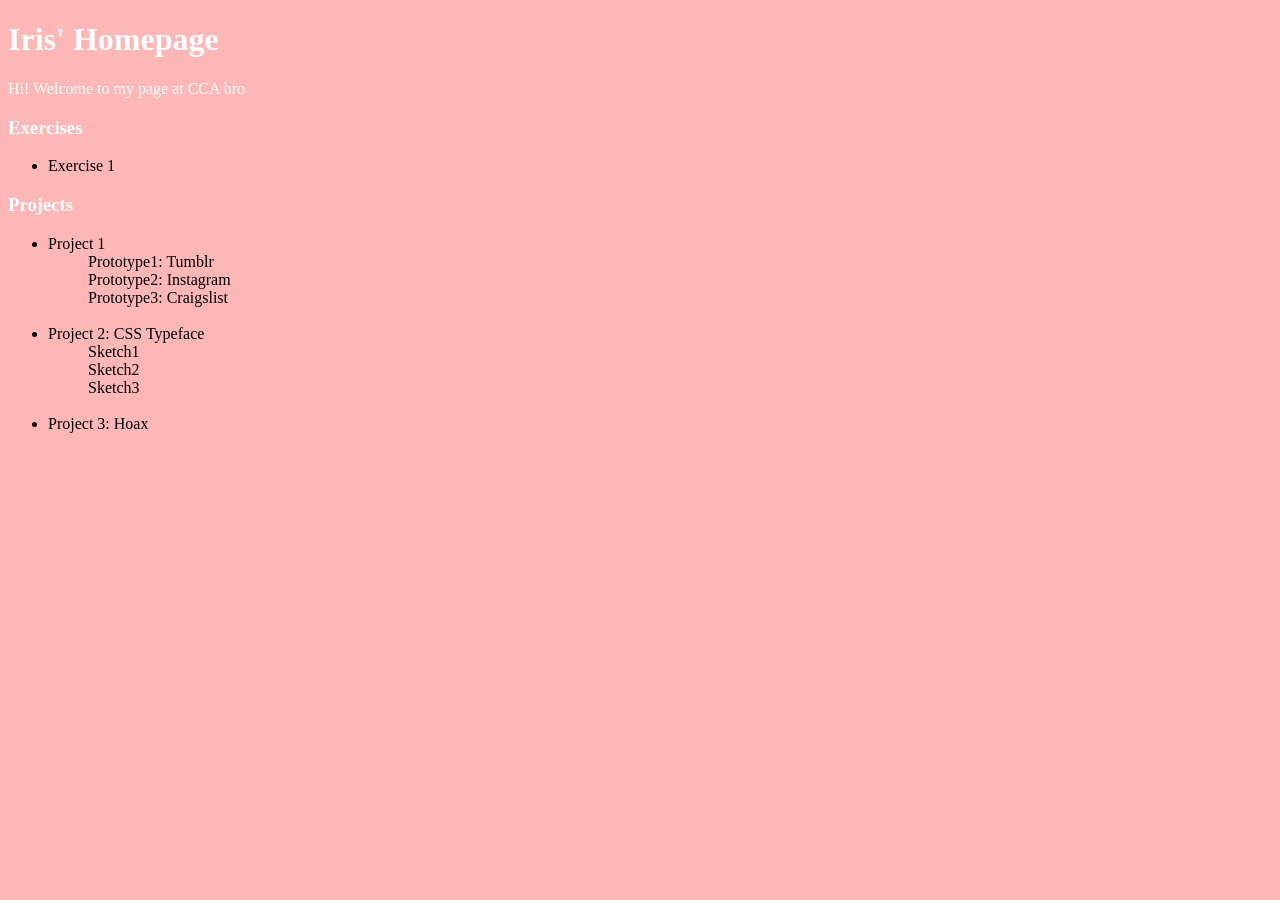
==== index.html @ 5df68300 "update" ====
<!DOCTYPE html>
<html>

<head>
  <title>Iris' Homepage</title>
  <link rel="stylesheet" href="css/index.css">
</head>

<body>
  <h1>Iris' Homepage</h1>
  <p>Hi! Welcome to my page at CCA bro</p>
  <div id="Exercises">
    <h3>Exercises</h3>
    <ul>
      <li><a href="Exercise1/index.html">Exercise 1</a></li>
    </ul>
  </div>
  <div id="Projects">
    <h3>Projects</h3>
    <ul>
      <li><a href="projects/project1_iris_kwak.pdf">Project 1</a></li>
      <ul><a href="http://fantastickoalabluebird.tumblr.com/">Prototype1: Tumblr</a></ul>
      <ul><a href="https://www.instagram.com/maria_rilke/">Prototype2: Instagram</a></ul>
      <ul><a href="images/craigslist.png">Prototype3: Craigslist</a></ul><br>
      <li><a href="project2/index.html">Project 2: CSS Typeface</a></li>
      <ul><a href="images/font_3d.pdf">Sketch1</a></ul>
      <ul><a href="images/font_geometric.pdf">Sketch2</a></ul>
      <ul><a href="images/font_wide.pdf">Sketch3</a></ul><br>
      <li><a href="project3/index.html">Project 3: Hoax</a></li>
    </ul>
  </div>
</body>
</html>
---- css/index.css ----
body {
	background: #feb7b7;
	font-family: avenir;
}

h1 {
	color: #ffffff;
}

p {
	color: #ffffff;
}

h3 {
	color: #ffffff;
}

a:link {
	color: #000000;
	text-decoration: none;
}

a:visited {
	color: #000000;
}

a:hover {
	color: #ffffff;
}

a:active {
	color: #000000;
}
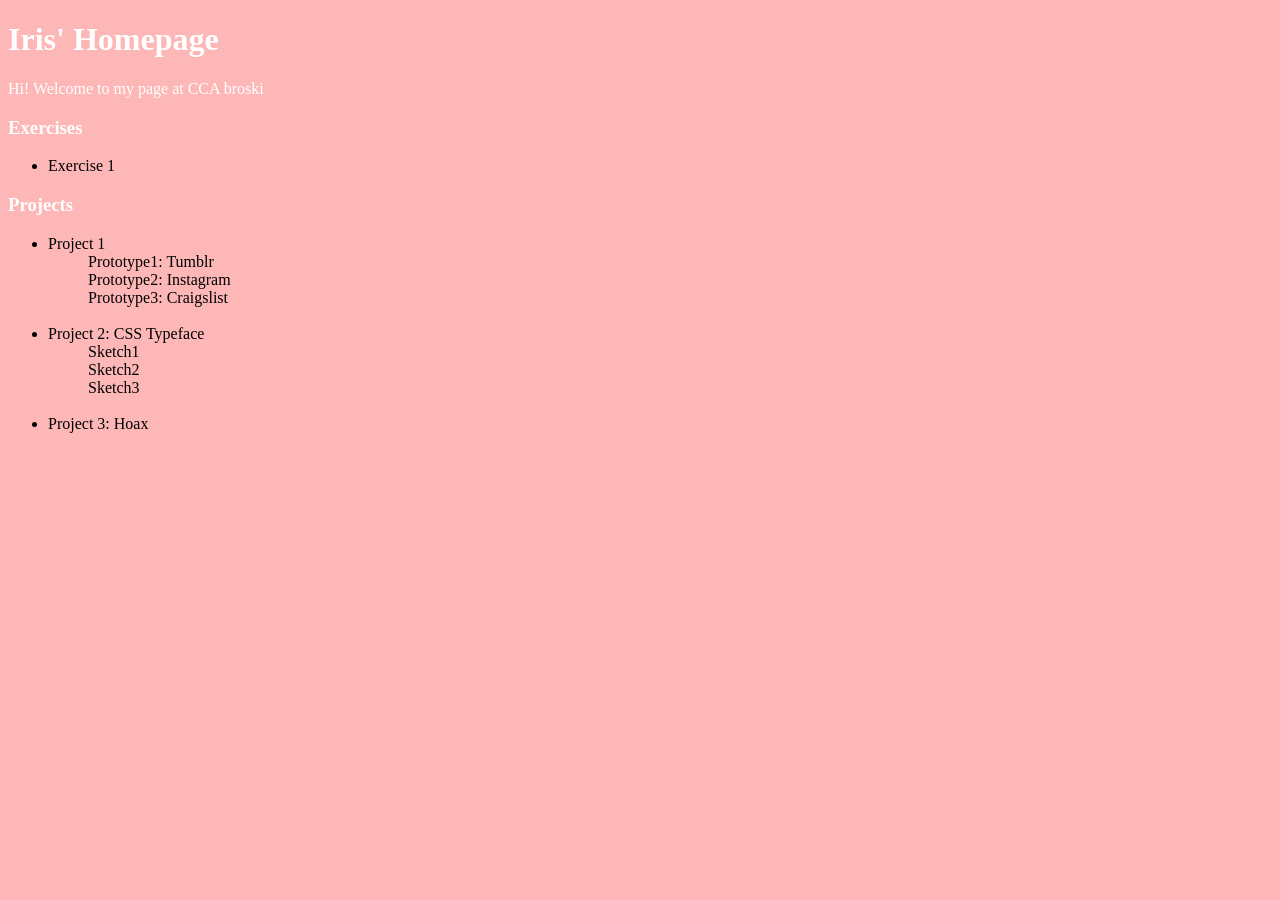
==== commit f03ab8d6: "update" ====
--- a/index.html
+++ b/index.html
@@ -9,7 +9,7 @@
 
 <body>
   <h1>Iris' Homepage</h1>
-  <p>Hi! Welcome to my page at CCA bro</p>
+  <p>Hi! Welcome to my page at CCA broski</p>
   <div id="Exercises">
     <h3>Exercises</h3>
     <ul>
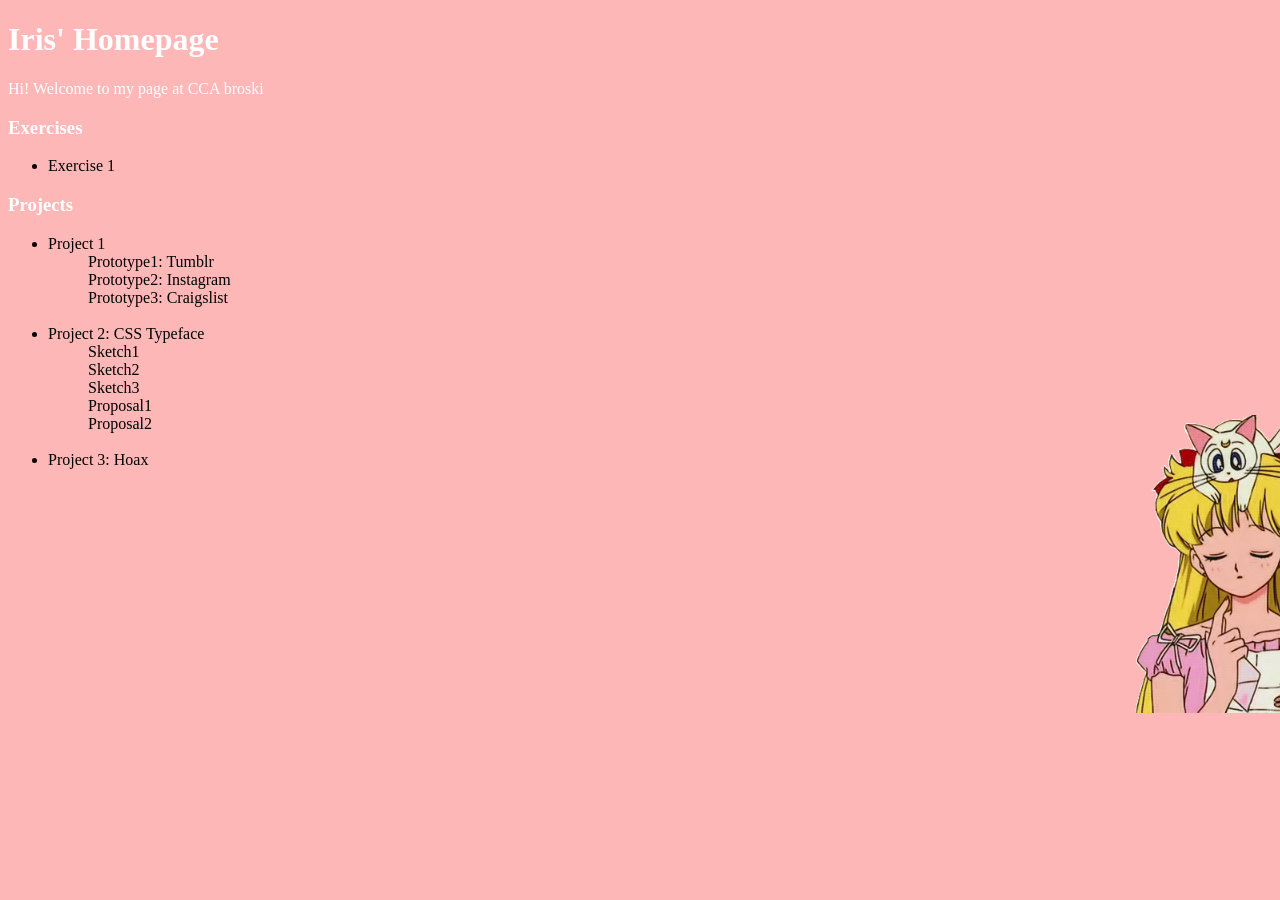
==== commit 45d9fca9: "update" ====
--- a/index.html
+++ b/index.html
@@ -19,16 +19,22 @@
   <div id="Projects">
     <h3>Projects</h3>
     <ul>
-      <li><a href="projects/project1_iris_kwak.pdf">Project 1</a></li>
+      <li><a href="images/project1_iris_kwak.pdf">Project 1</a></li>
       <ul><a href="http://fantastickoalabluebird.tumblr.com/">Prototype1: Tumblr</a></ul>
       <ul><a href="https://www.instagram.com/maria_rilke/">Prototype2: Instagram</a></ul>
       <ul><a href="images/craigslist.png">Prototype3: Craigslist</a></ul><br>
       <li><a href="project2/index.html">Project 2: CSS Typeface</a></li>
       <ul><a href="images/font_3d.pdf">Sketch1</a></ul>
       <ul><a href="images/font_geometric.pdf">Sketch2</a></ul>
-      <ul><a href="images/font_wide.pdf">Sketch3</a></ul><br>
+      <ul><a href="images/font_wide.pdf">Sketch3</a></ul>
+       <ul><a href="images/proposal_origami.pdf">Proposal1</a></ul>
+       <ul><a href="images/proposal_perspective.pdf">Proposal2</a></ul><br>
       <li><a href="project3/index.html">Project 3: Hoax</a></li>
     </ul>
+
+    <div id="venus">    
+<img src="images/venus.gif" width="400px";>
+</div>
   </div>
 </body>
 </html>
--- a/css/index.css
+++ b/css/index.css
@@ -1,6 +1,11 @@
 body {
 	background: #feb7b7;
 	font-family: avenir;
+}
+
+#venus {
+	margin-left: 1050px;
+	margin-top: -70px;
 }
 
 h1 {
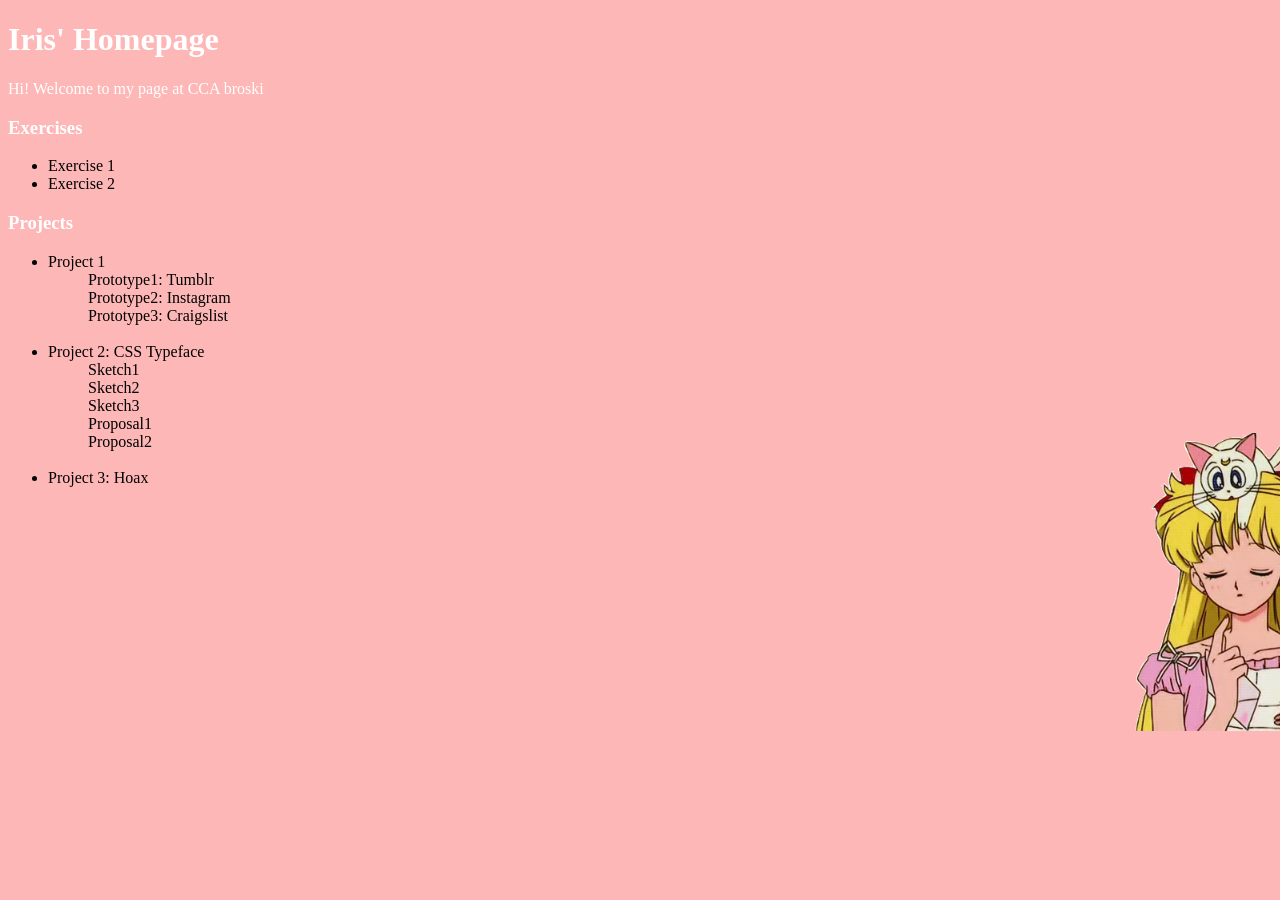
==== commit 1a1d60b5: "sadfew" ====
--- a/index.html
+++ b/index.html
@@ -14,6 +14,7 @@
     <h3>Exercises</h3>
     <ul>
       <li><a href="Exercise1/index.html">Exercise 1</a></li>
+      <li><a href="Exercise2/index.html">Exercise 2</a></li>
     </ul>
   </div>
   <div id="Projects">
@@ -23,7 +24,7 @@
       <ul><a href="http://fantastickoalabluebird.tumblr.com/">Prototype1: Tumblr</a></ul>
       <ul><a href="https://www.instagram.com/maria_rilke/">Prototype2: Instagram</a></ul>
       <ul><a href="images/craigslist.png">Prototype3: Craigslist</a></ul><br>
-      <li><a href="project2/index.html">Project 2: CSS Typeface</a></li>
+      <li><a href="project2/interactive.html">Project 2: CSS Typeface</a></li>
       <ul><a href="images/font_3d.pdf">Sketch1</a></ul>
       <ul><a href="images/font_geometric.pdf">Sketch2</a></ul>
       <ul><a href="images/font_wide.pdf">Sketch3</a></ul>
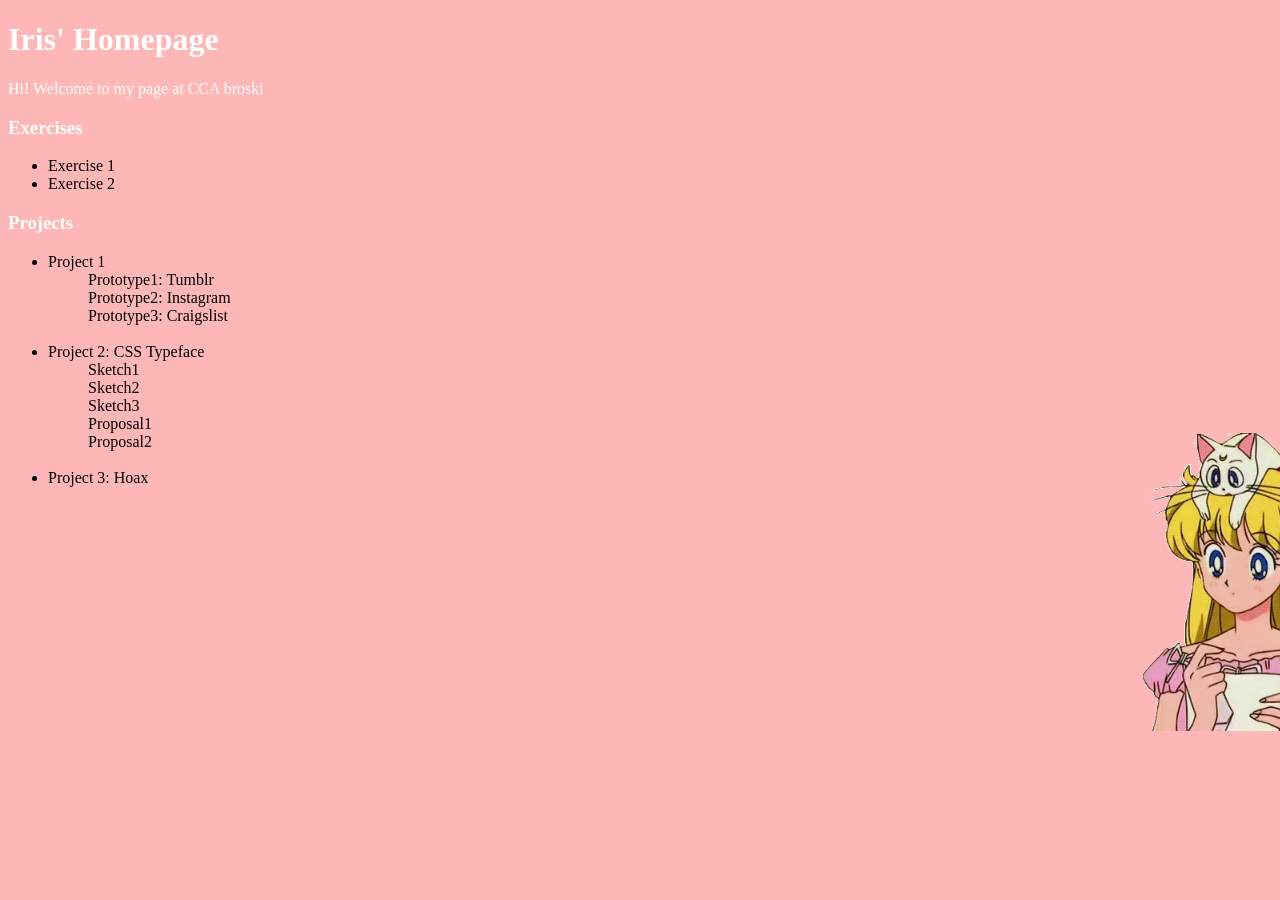
==== commit 42515900: "update" ====
--- a/index.html
+++ b/index.html
@@ -28,14 +28,14 @@
       <ul><a href="images/font_3d.pdf">Sketch1</a></ul>
       <ul><a href="images/font_geometric.pdf">Sketch2</a></ul>
       <ul><a href="images/font_wide.pdf">Sketch3</a></ul>
-       <ul><a href="images/proposal_origami.pdf">Proposal1</a></ul>
-       <ul><a href="images/proposal_perspective.pdf">Proposal2</a></ul><br>
-      <li><a href="project3/index.html">Project 3: Hoax</a></li>
+      <ul><a href="images/proposal_origami.pdf">Proposal1</a></ul>
+      <ul><a href="images/proposal_perspective.pdf">Proposal2</a></ul><br>
+      <li><a href="project3/dessentials.html">Project 3: Hoax</a></li>
     </ul>
 
     <div id="venus">    
-<img src="images/venus.gif" width="400px";>
-</div>
+      <img src="images/venus.gif" width="400px";>
+    </div>
   </div>
 </body>
 </html>
